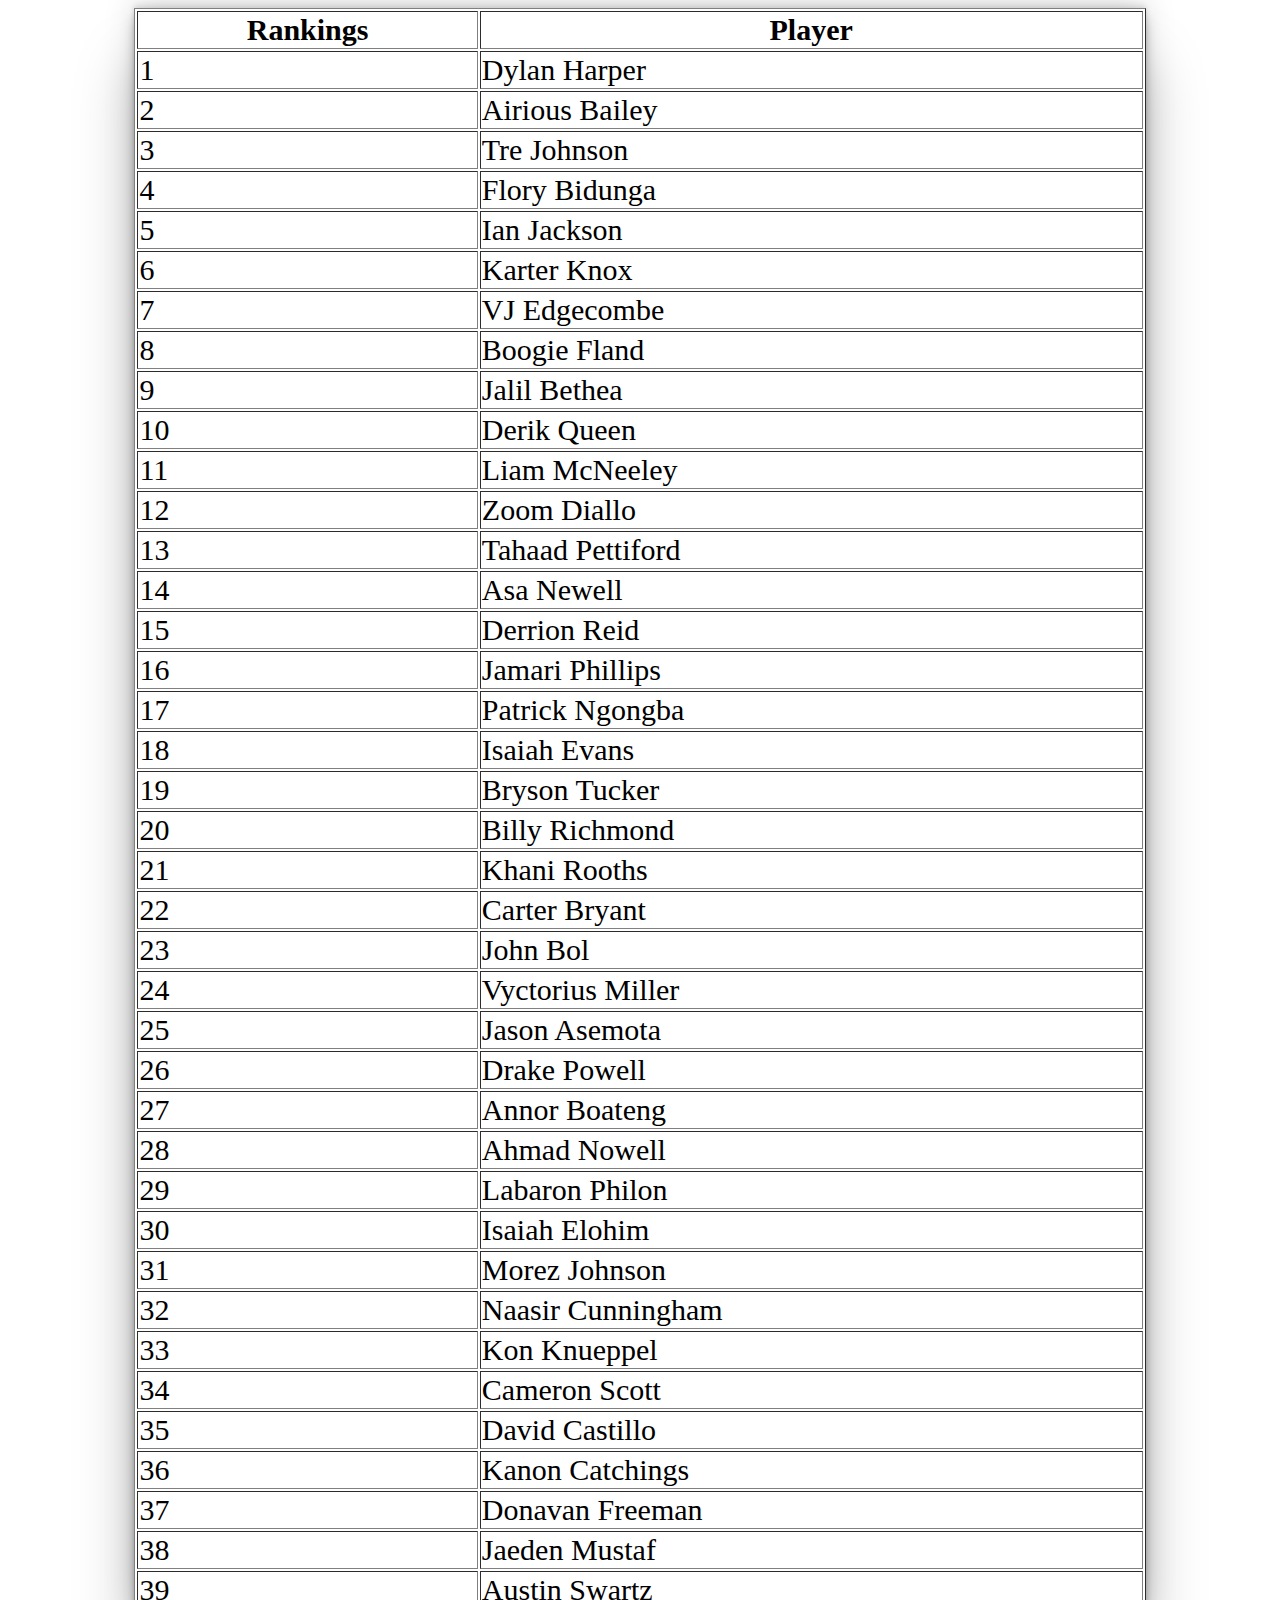
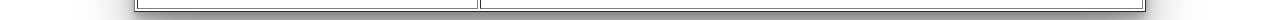
==== players.html @ abf8df1c "Add files via upload" ====
<!DOCTYPE html>
    <html>
    <head>
        <link rel="stylesheet" type="text/css" href="tableStyle.css">
    </head>
    <body>
    <table border="1" class="dataframe table table-striped">
  <thead>
    <tr style="text-align: right;">
      <th>Rankings</th>
      <th>Player</th>
    </tr>
  </thead>
  <tbody>
    <tr>
      <td>1</td>
      <td>Dylan Harper</td>
    </tr>
    <tr>
      <td>2</td>
      <td>Airious Bailey</td>
    </tr>
    <tr>
      <td>3</td>
      <td>Tre Johnson</td>
    </tr>
    <tr>
      <td>4</td>
      <td>Flory Bidunga</td>
    </tr>
    <tr>
      <td>5</td>
      <td>Ian Jackson</td>
    </tr>
    <tr>
      <td>6</td>
      <td>Karter Knox</td>
    </tr>
    <tr>
      <td>7</td>
      <td>VJ Edgecombe</td>
    </tr>
    <tr>
      <td>8</td>
      <td>Boogie Fland</td>
    </tr>
    <tr>
      <td>9</td>
      <td>Jalil Bethea</td>
    </tr>
    <tr>
      <td>10</td>
      <td>Derik Queen</td>
    </tr>
    <tr>
      <td>11</td>
      <td>Liam McNeeley</td>
    </tr>
    <tr>
      <td>12</td>
      <td>Zoom Diallo</td>
    </tr>
    <tr>
      <td>13</td>
      <td>Tahaad Pettiford</td>
    </tr>
    <tr>
      <td>14</td>
      <td>Asa Newell</td>
    </tr>
    <tr>
      <td>15</td>
      <td>Derrion Reid</td>
    </tr>
    <tr>
      <td>16</td>
      <td>Jamari Phillips</td>
    </tr>
    <tr>
      <td>17</td>
      <td>Patrick Ngongba</td>
    </tr>
    <tr>
      <td>18</td>
      <td>Isaiah Evans</td>
    </tr>
    <tr>
      <td>19</td>
      <td>Bryson Tucker</td>
    </tr>
    <tr>
      <td>20</td>
      <td>Billy Richmond</td>
    </tr>
    <tr>
      <td>21</td>
      <td>Khani Rooths</td>
    </tr>
    <tr>
      <td>22</td>
      <td>Carter Bryant</td>
    </tr>
    <tr>
      <td>23</td>
      <td>John Bol</td>
    </tr>
    <tr>
      <td>24</td>
      <td>Vyctorius Miller</td>
    </tr>
    <tr>
      <td>25</td>
      <td>Jason Asemota</td>
    </tr>
    <tr>
      <td>26</td>
      <td>Drake Powell</td>
    </tr>
    <tr>
      <td>27</td>
      <td>Annor Boateng</td>
    </tr>
    <tr>
      <td>28</td>
      <td>Ahmad Nowell</td>
    </tr>
    <tr>
      <td>29</td>
      <td>Labaron Philon</td>
    </tr>
    <tr>
      <td>30</td>
      <td>Isaiah Elohim</td>
    </tr>
    <tr>
      <td>31</td>
      <td>Morez Johnson</td>
    </tr>
    <tr>
      <td>32</td>
      <td>Naasir Cunningham</td>
    </tr>
    <tr>
      <td>33</td>
      <td>Kon Knueppel</td>
    </tr>
    <tr>
      <td>34</td>
      <td>Cameron Scott</td>
    </tr>
    <tr>
      <td>35</td>
      <td>David Castillo</td>
    </tr>
    <tr>
      <td>36</td>
      <td>Kanon Catchings</td>
    </tr>
    <tr>
      <td>37</td>
      <td>Donavan Freeman</td>
    </tr>
    <tr>
      <td>38</td>
      <td>Jaeden Mustaf</td>
    </tr>
    <tr>
      <td>39</td>
      <td>Austin Swartz</td>
    </tr>
  </tbody>
</table>
    </body>
    </html>
---- tableStyle.css ----
tr{
    font-size: 30px;
}

table{
    margin-left: auto;
    margin-right: auto;
    background-color: white;
    width: 80%;
    box-shadow: rgba(0, 0, 0, 0.25) 0px 54px 55px, rgba(0, 0, 0, 0.12) 0px -12px 30px, rgba(0, 0, 0, 0.12) 0px 4px 6px, rgba(0, 0, 0, 0.17) 0px 12px 13px, rgba(0, 0, 0, 0.09) 0px -3px 5px; 
}

th{
    text-align: center;
}
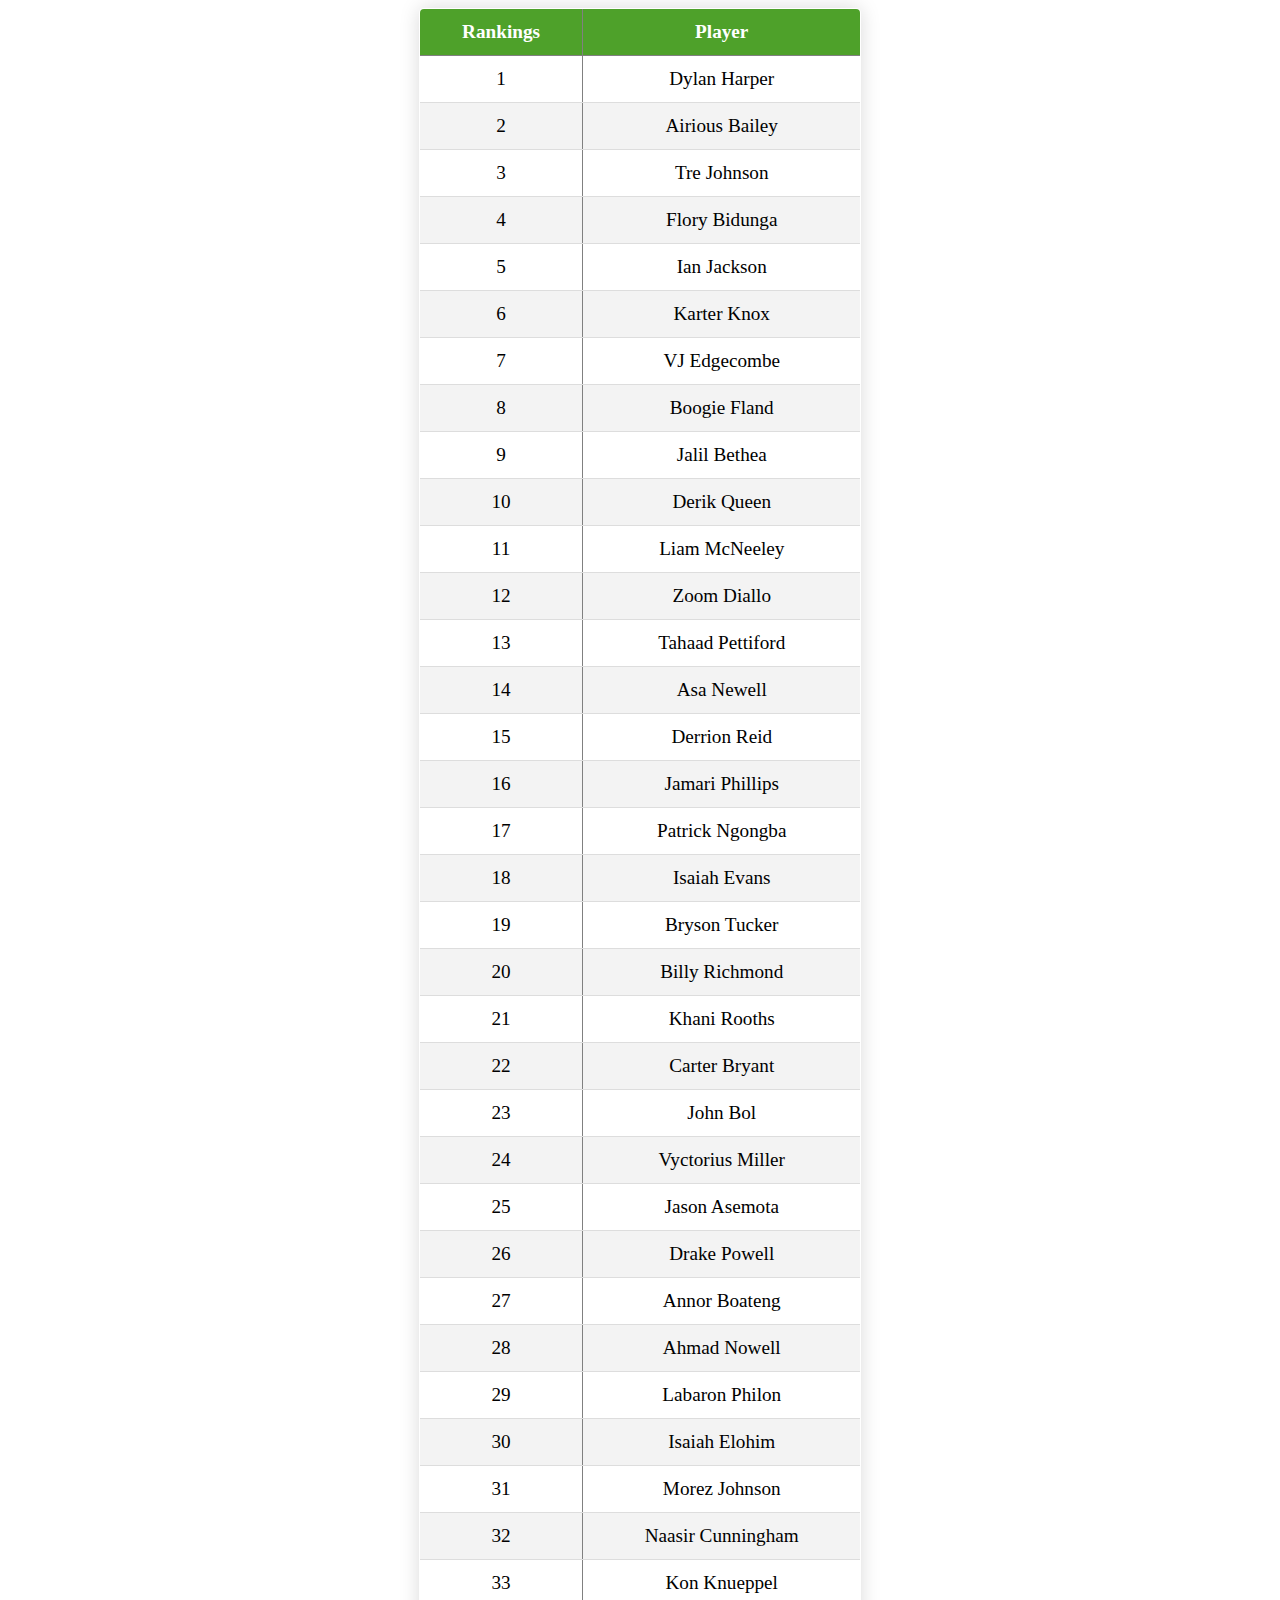
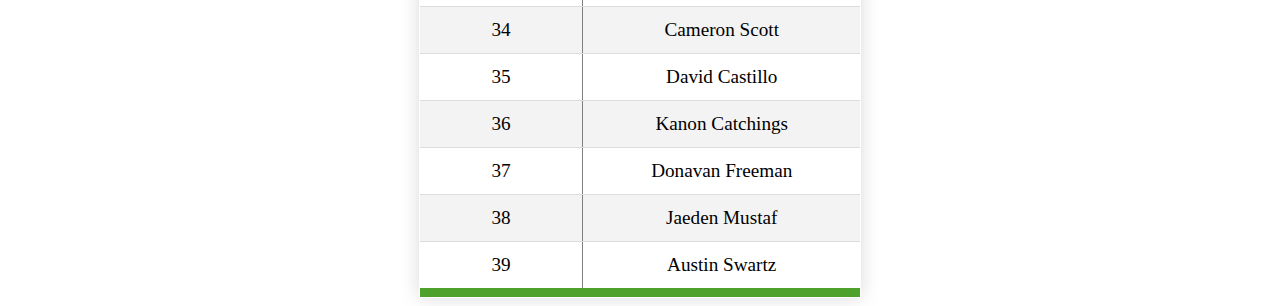
==== commit 7ea2db6f: "Add files via upload" ====
--- a/players.html
+++ b/players.html
@@ -2,10 +2,10 @@
     <!DOCTYPE html>
     <html>
     <head>
-        <link rel="stylesheet" type="text/css" href="tableStyle.css">
+        <link rel="stylesheet" type="text/css" href="contentTable.css">
     </head>
     <body>
-    <table border="1" class="dataframe table table-striped">
+    <table border="1" class="content-table">
   <thead>
     <tr style="text-align: right;">
       <th>Rankings</th>
--- a/contentTable.css
+++ b/contentTable.css
@@ -0,0 +1,41 @@
+.content-table {
+    border-collapse: collapse;
+    margin-left: auto;
+    margin-right: auto;
+    font-size: 1.2em;
+    min-width: 400px;
+    border-radius: 5px 5px 0 0;
+    box-shadow: 0 0 20px rgba(0, 0, 0, 0.15);
+    width: 35%;
+    overflow: hidden;
+}
+
+.content-table thead tr {
+    background-color: #4ea12a;
+    color: #ffffff;
+    text-align: left;
+    font-weight: bold;
+}
+
+.content-table th,
+.content-table td {
+    padding: 12px 15px;
+    text-align: center;
+}
+
+.content-table tbody tr {
+    border-bottom: 1px solid #dddddd;
+}
+
+.content-table tbody tr:nth-of-type(even) {
+    background-color: #f3f3f3;
+}
+
+.content-table tbody tr:last-of-type {
+    border-bottom: 10px solid #4ea12a;
+}
+
+.content-table tbody tr.active-row {
+    font-weight: bold;
+    color: #4ea12a;
+}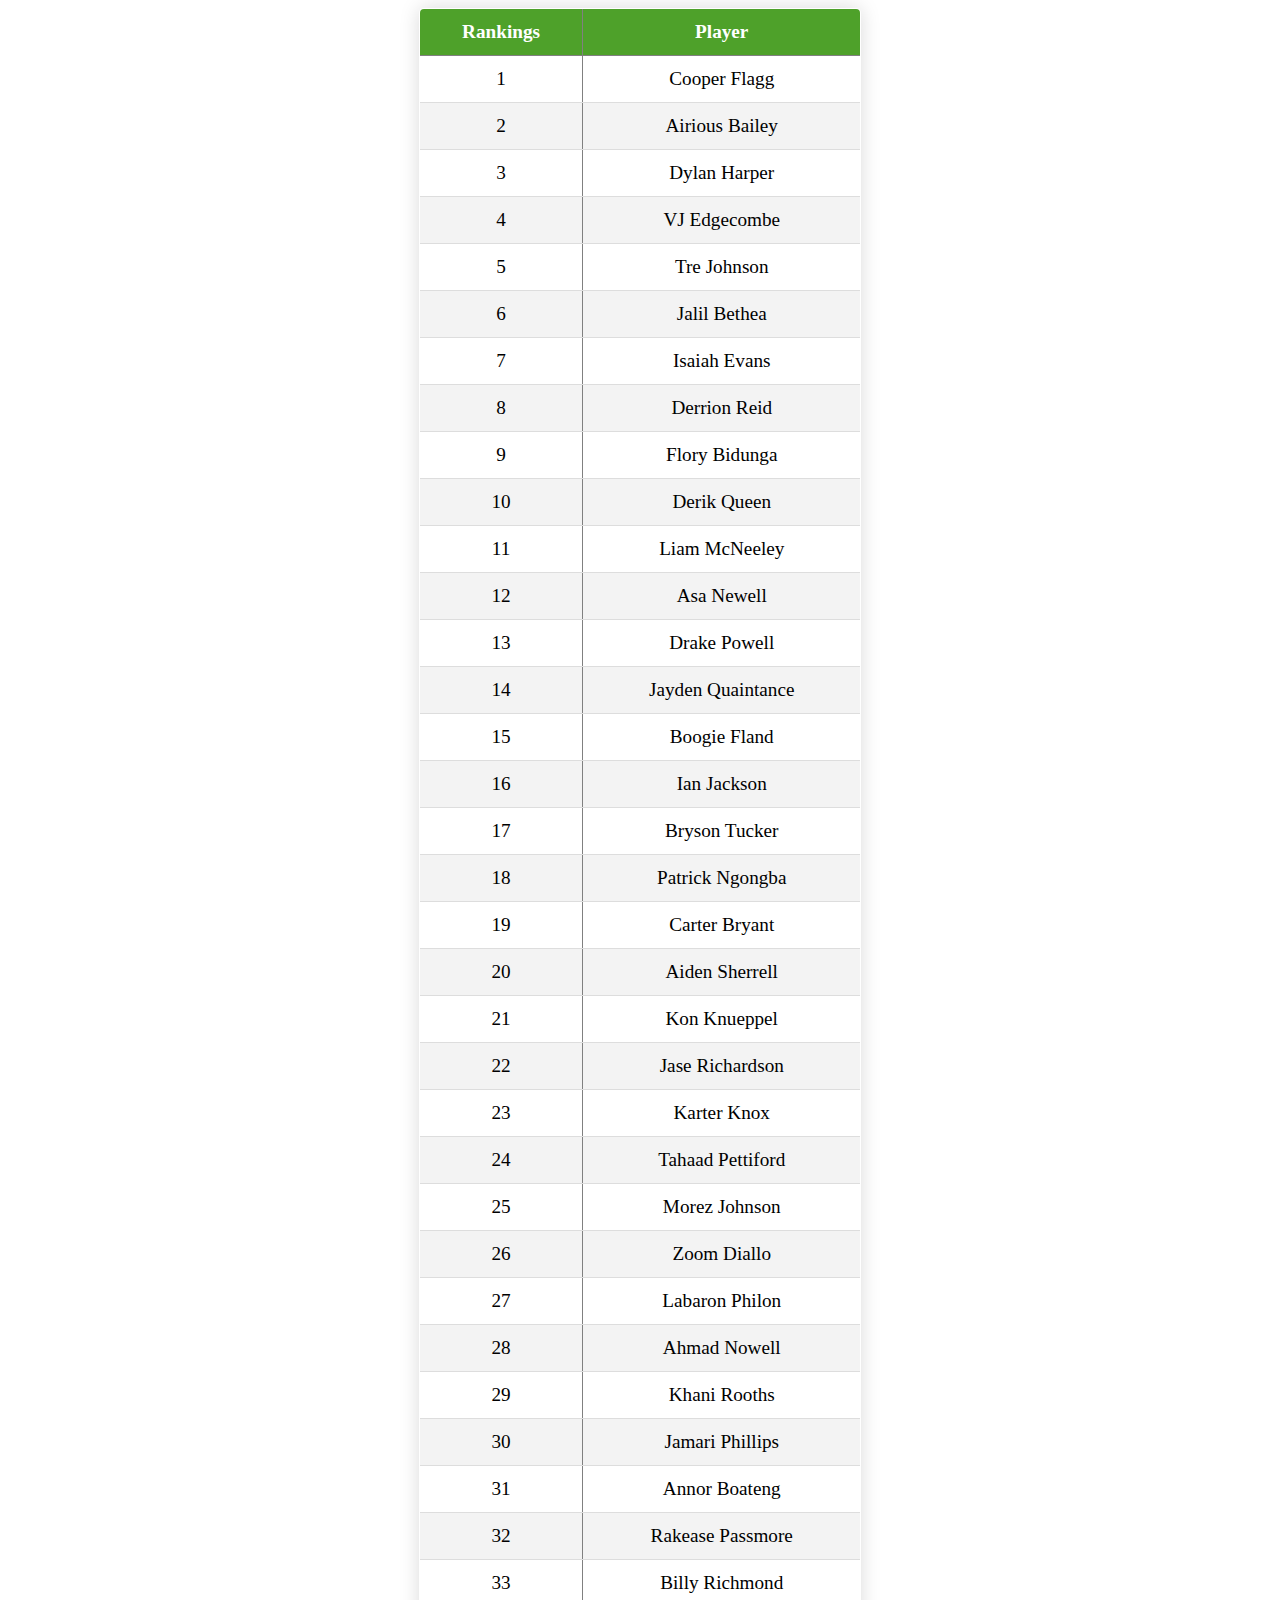
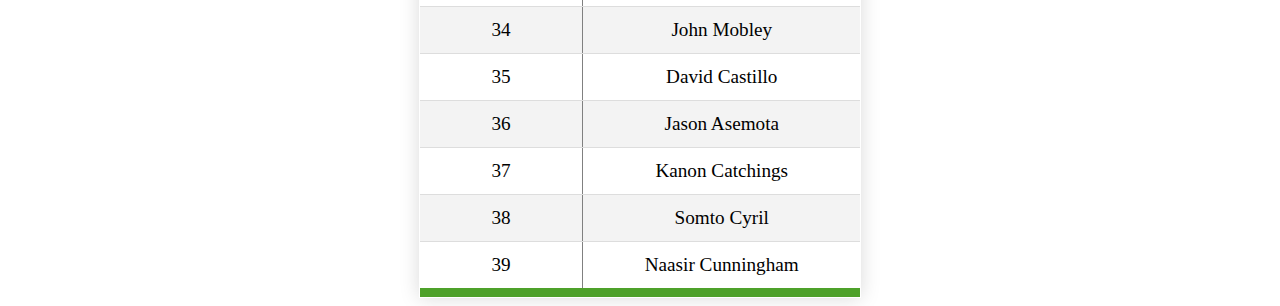
==== commit 5d575b7e: "Update players.html" ====
--- a/players.html
+++ b/players.html
@@ -1,11 +1,10 @@
-
-    <!DOCTYPE html>
-    <html>
-    <head>
-        <link rel="stylesheet" type="text/css" href="contentTable.css">
-    </head>
-    <body>
-    <table border="1" class="content-table">
+<!DOCTYPE html>
+<html>
+<head>
+    <link rel="stylesheet" type="text/css" href="contentTable.css">
+</head>
+<body>
+<table border="1" class="content-table">
   <thead>
     <tr style="text-align: right;">
       <th>Rankings</th>
@@ -15,7 +14,7 @@
   <tbody>
     <tr>
       <td>1</td>
-      <td>Dylan Harper</td>
+      <td>Cooper Flagg</td>
     </tr>
     <tr>
       <td>2</td>
@@ -23,31 +22,31 @@
     </tr>
     <tr>
       <td>3</td>
+      <td>Dylan Harper</td>
+    </tr>
+    <tr>
+      <td>4</td>
+      <td>VJ Edgecombe</td>
+    </tr>
+    <tr>
+      <td>5</td>
       <td>Tre Johnson</td>
     </tr>
     <tr>
-      <td>4</td>
-      <td>Flory Bidunga</td>
-    </tr>
-    <tr>
-      <td>5</td>
-      <td>Ian Jackson</td>
-    </tr>
-    <tr>
       <td>6</td>
-      <td>Karter Knox</td>
+      <td>Jalil Bethea</td>
     </tr>
     <tr>
       <td>7</td>
-      <td>VJ Edgecombe</td>
+      <td>Isaiah Evans</td>
     </tr>
     <tr>
       <td>8</td>
-      <td>Boogie Fland</td>
+      <td>Derrion Reid</td>
     </tr>
     <tr>
       <td>9</td>
-      <td>Jalil Bethea</td>
+      <td>Flory Bidunga</td>
     </tr>
     <tr>
       <td>10</td>
@@ -59,67 +58,67 @@
     </tr>
     <tr>
       <td>12</td>
+      <td>Asa Newell</td>
+    </tr>
+    <tr>
+      <td>13</td>
+      <td>Drake Powell</td>
+    </tr>
+    <tr>
+      <td>14</td>
+      <td>Jayden Quaintance</td>
+    </tr>
+    <tr>
+      <td>15</td>
+      <td>Boogie Fland</td>
+    </tr>
+    <tr>
+      <td>16</td>
+      <td>Ian Jackson</td>
+    </tr>
+    <tr>
+      <td>17</td>
+      <td>Bryson Tucker</td>
+    </tr>
+    <tr>
+      <td>18</td>
+      <td>Patrick Ngongba</td>
+    </tr>
+    <tr>
+      <td>19</td>
+      <td>Carter Bryant</td>
+    </tr>
+    <tr>
+      <td>20</td>
+      <td>Aiden Sherrell</td>
+    </tr>
+    <tr>
+      <td>21</td>
+      <td>Kon Knueppel</td>
+    </tr>
+    <tr>
+      <td>22</td>
+      <td>Jase Richardson</td>
+    </tr>
+    <tr>
+      <td>23</td>
+      <td>Karter Knox</td>
+    </tr>
+    <tr>
+      <td>24</td>
+      <td>Tahaad Pettiford</td>
+    </tr>
+    <tr>
+      <td>25</td>
+      <td>Morez Johnson</td>
+    </tr>
+    <tr>
+      <td>26</td>
       <td>Zoom Diallo</td>
     </tr>
     <tr>
-      <td>13</td>
-      <td>Tahaad Pettiford</td>
-    </tr>
-    <tr>
-      <td>14</td>
-      <td>Asa Newell</td>
-    </tr>
-    <tr>
-      <td>15</td>
-      <td>Derrion Reid</td>
-    </tr>
-    <tr>
-      <td>16</td>
-      <td>Jamari Phillips</td>
-    </tr>
-    <tr>
-      <td>17</td>
-      <td>Patrick Ngongba</td>
-    </tr>
-    <tr>
-      <td>18</td>
-      <td>Isaiah Evans</td>
-    </tr>
-    <tr>
-      <td>19</td>
-      <td>Bryson Tucker</td>
-    </tr>
-    <tr>
-      <td>20</td>
-      <td>Billy Richmond</td>
-    </tr>
-    <tr>
-      <td>21</td>
-      <td>Khani Rooths</td>
-    </tr>
-    <tr>
-      <td>22</td>
-      <td>Carter Bryant</td>
-    </tr>
-    <tr>
-      <td>23</td>
-      <td>John Bol</td>
-    </tr>
-    <tr>
-      <td>24</td>
-      <td>Vyctorius Miller</td>
-    </tr>
-    <tr>
-      <td>25</td>
-      <td>Jason Asemota</td>
-    </tr>
-    <tr>
-      <td>26</td>
-      <td>Drake Powell</td>
-    </tr>
-    <tr>
       <td>27</td>
-      <td>Annor Boateng</td>
+      <td>Labaron Philon</td>
     </tr>
     <tr>
       <td>28</td>
@@ -127,27 +126,27 @@
     </tr>
     <tr>
       <td>29</td>
-      <td>Labaron Philon</td>
+      <td>Khani Rooths</td>
     </tr>
     <tr>
       <td>30</td>
-      <td>Isaiah Elohim</td>
+      <td>Jamari Phillips</td>
     </tr>
     <tr>
       <td>31</td>
-      <td>Morez Johnson</td>
+      <td>Annor Boateng</td>
     </tr>
     <tr>
       <td>32</td>
-      <td>Naasir Cunningham</td>
+      <td>Rakease Passmore</td>
     </tr>
     <tr>
       <td>33</td>
-      <td>Kon Knueppel</td>
+      <td>Billy Richmond</td>
     </tr>
     <tr>
       <td>34</td>
-      <td>Cameron Scott</td>
+      <td>John Mobley</td>
     </tr>
     <tr>
       <td>35</td>
@@ -155,22 +154,21 @@
     </tr>
     <tr>
       <td>36</td>
+      <td>Jason Asemota</td>
+    </tr>
+    <tr>
+      <td>37</td>
       <td>Kanon Catchings</td>
     </tr>
     <tr>
-      <td>37</td>
-      <td>Donavan Freeman</td>
-    </tr>
-    <tr>
       <td>38</td>
-      <td>Jaeden Mustaf</td>
+      <td>Somto Cyril</td>
     </tr>
     <tr>
       <td>39</td>
-      <td>Austin Swartz</td>
+      <td>Naasir Cunningham</td>
     </tr>
   </tbody>
 </table>
-    </body>
-    </html>
-    +</body>
+</html>
